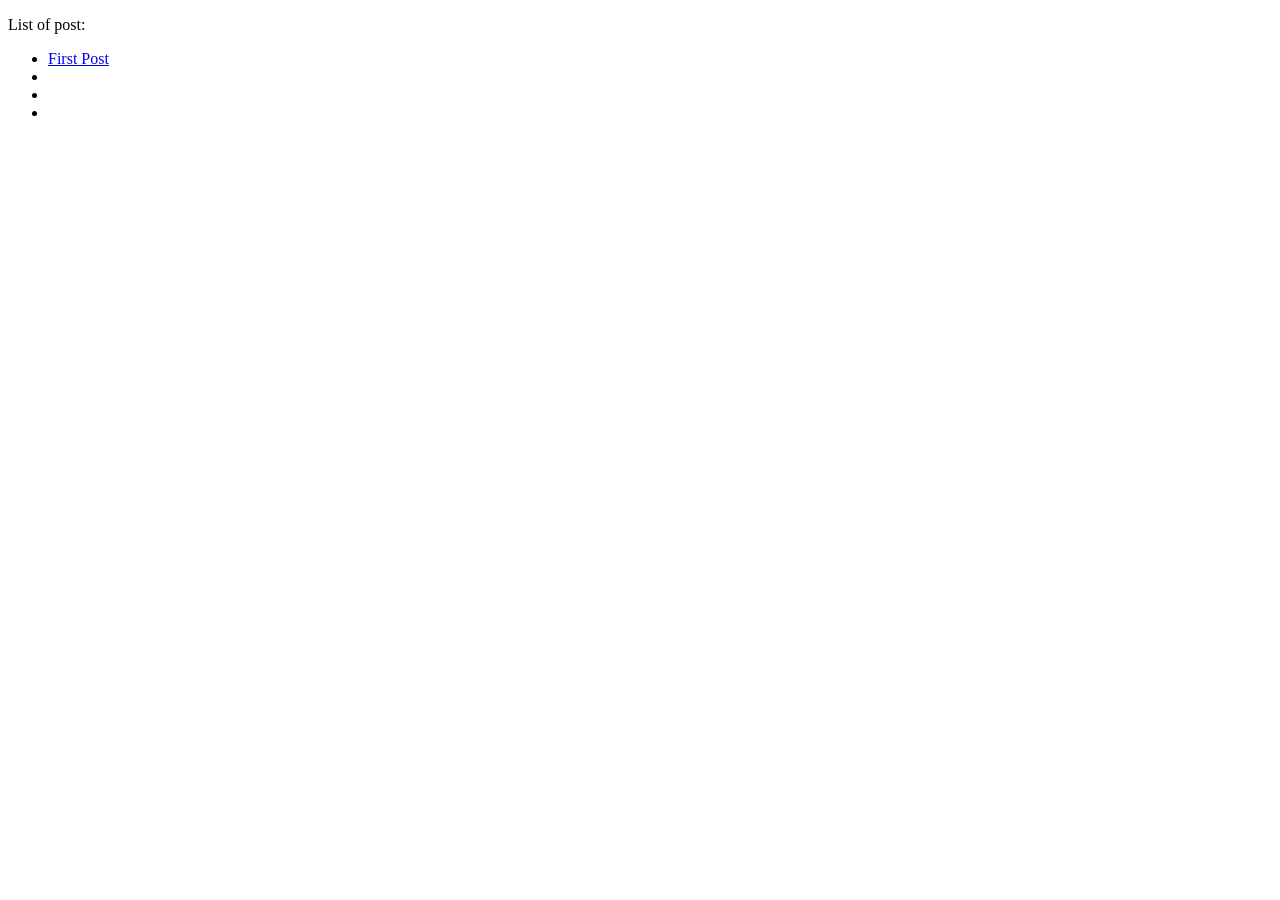
==== pages/blog.html @ 0247005a "New files for Site: index, blog and first post" ====
<!DOCTYPE html>
<html lang="en">
<head>
    <meta charset="UTF-8">
    <meta name="viewport" content="width=device-width, initial-scale=1.0">
    <title>Blog</title>
</head>
<body>
    <p>List of post:</p>
    <ul>
        <li><a href="/pages/blogPost/firstPost.html">First Post</a></li>
        <li></li>
        <li></li>
        <li></li>
    </ul>
</body>
</html>
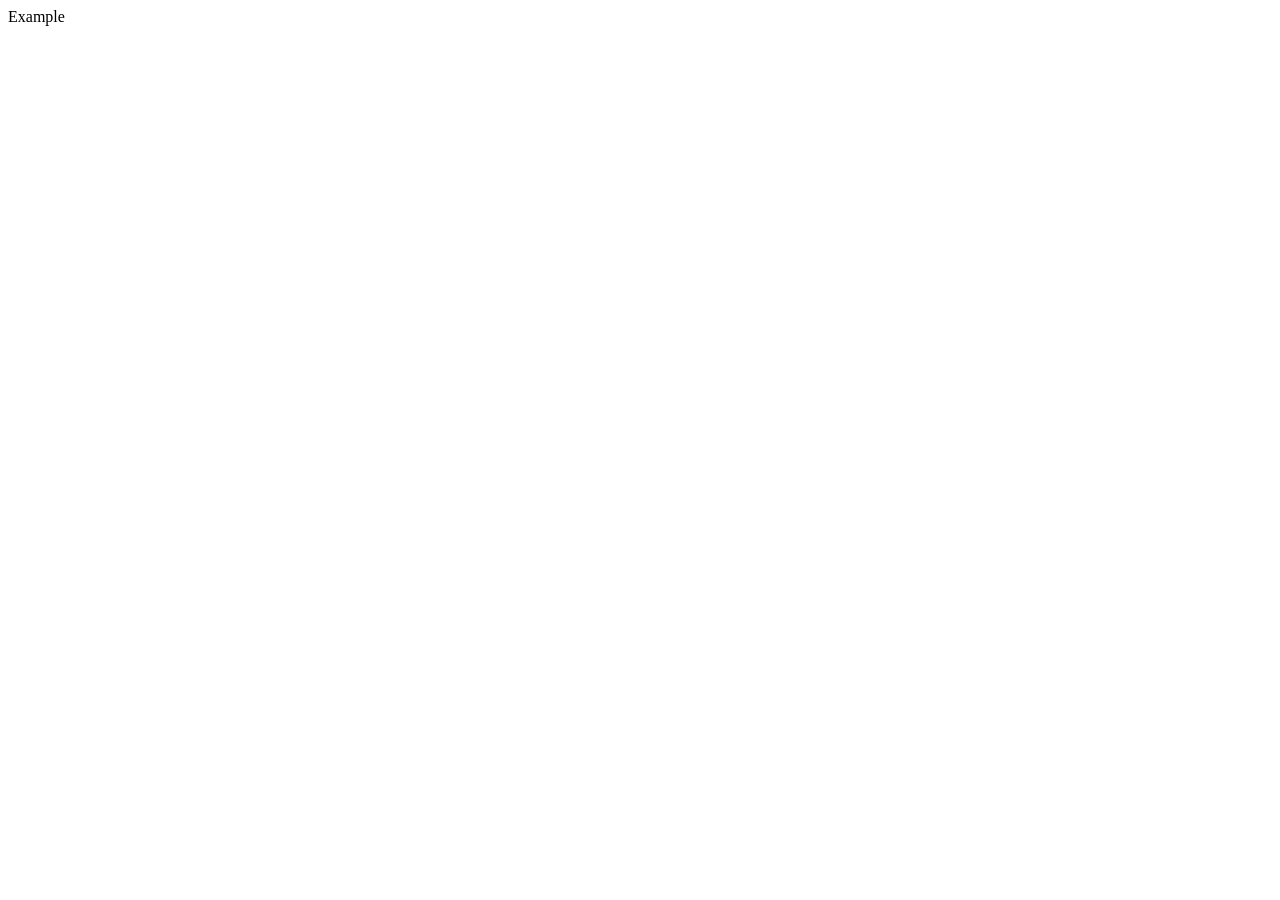
==== commit f9203174: "Add blog, like example" ====
--- a/pages/blog.html
+++ b/pages/blog.html
@@ -6,12 +6,6 @@
     <title>Blog</title>
 </head>
 <body>
-    <p>List of post:</p>
-    <ul>
-        <li><a href="/pages/blogPost/firstPost.html">First Post</a></li>
-        <li></li>
-        <li></li>
-        <li></li>
-    </ul>
+    Example
 </body>
 </html>
